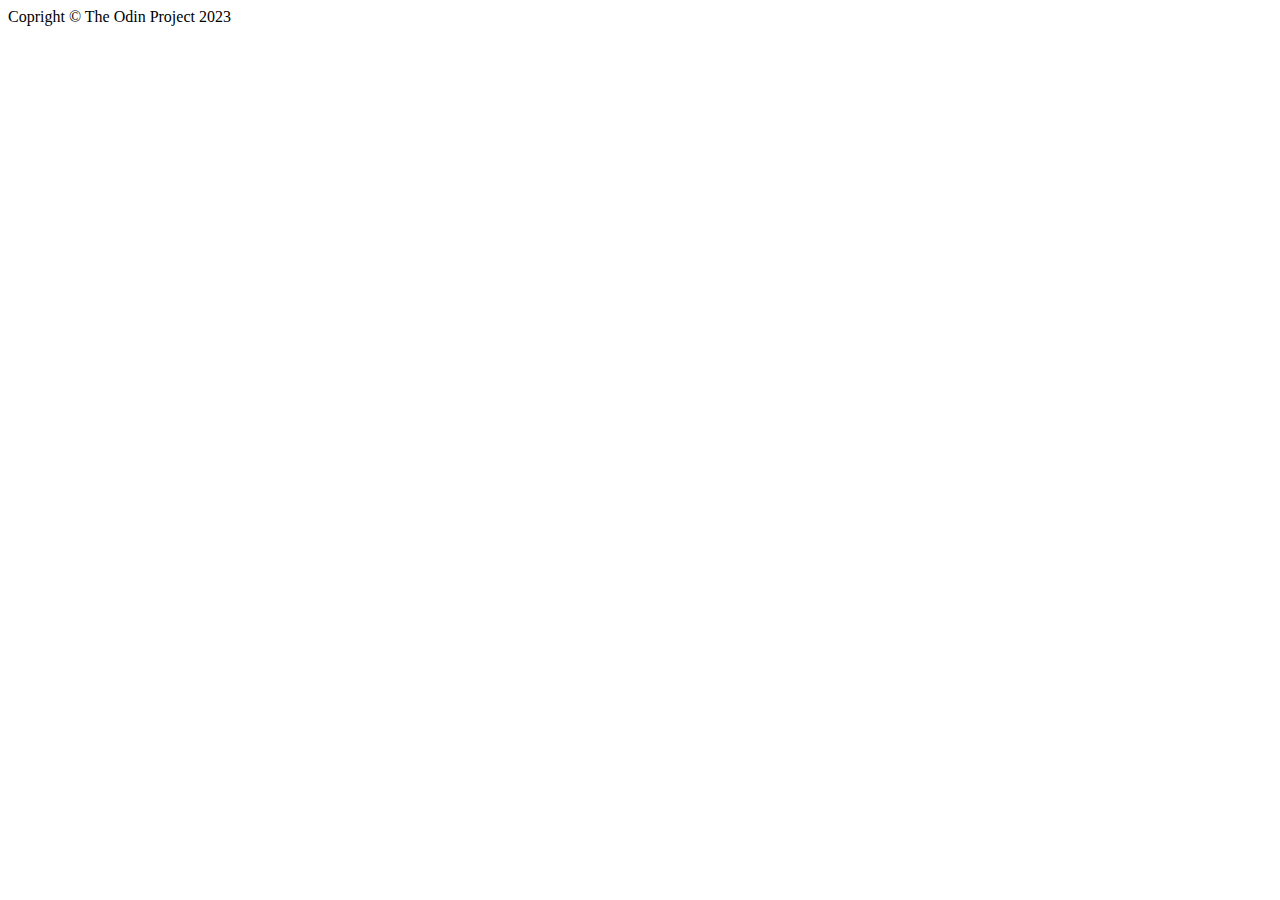
==== html/index.html @ 519deaf4 "formated the presentation of the html" ====
<html lang="en">
<head>
    <meta charset="UTF-8">
    <meta http-equiv="X-UA-Compatible" content="IE=edge">
    <meta name="viewport" content="width=device-width, initial-scale=1.0">
    <title>Landing Page</title>
</head>
<body>
    <header>
        <div></div>
        <div></div>
    </header>
    <section id="one">
        <div></div>
        <div></div>
    </section>
    <section id="two">
        <div></div>
        <div></div>
    </section>
    <section id="three">

    </section>
    <section id="four">
        <div></div>
    </section>
    <footer>
        Copright <span>&copy</span> The Odin Project 2023
    </footer>
</body>
</html>
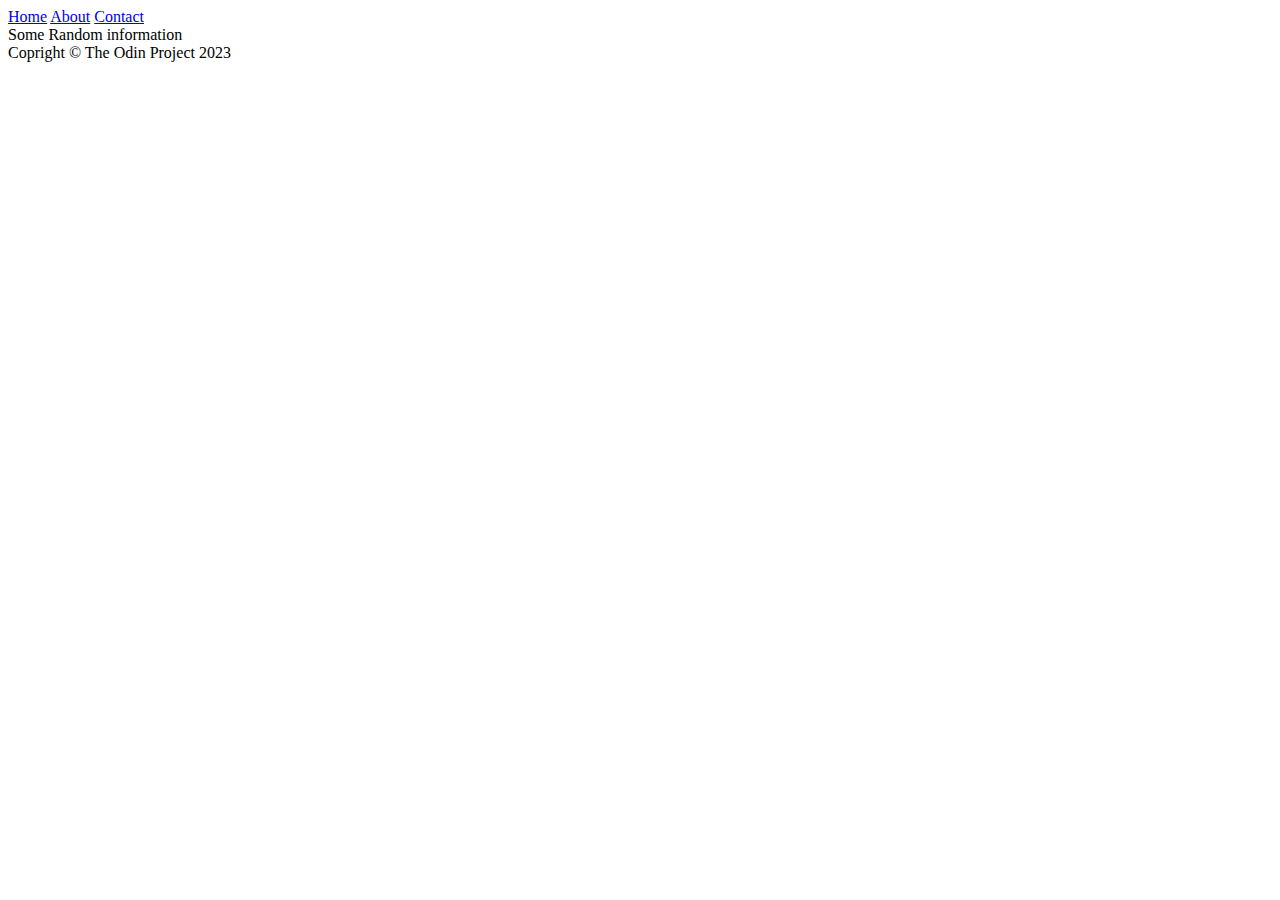
==== commit 0ff8b227: "added more boxes to the layout" ====
--- a/html/index.html
+++ b/html/index.html
@@ -7,22 +7,56 @@
 </head>
 <body>
     <header>
-        <div></div>
-        <div></div>
+        <div><img src="" alt=""></div>
+        <nav>
+            <a href="#">Home</a>
+            <a href="#">About</a>
+            <a href="#">Contact</a>
+        </nav>
     </header>
     <section id="one">
-        <div></div>
-        <div></div>
+        <div>
+
+        </div>
+        <div>
+            <img src="" alt="">
+        </div>
     </section>
     <section id="two">
-        <div></div>
-        <div></div>
+        <div class="container one">
+            <div>Some Random information</div>
+            <div class="container two">
+                <div>
+                    <div class="rounded-edges"></div>
+                    <div class="description"></div>
+                </div>
+                <div>
+                    <div class="rounded-edges"></div>
+                    <div class="description"></div>
+                </div>
+                <div>
+                    <div class="rounded-edges"></div>
+                    <div class="description"></div>
+                </div>
+                <div>
+                    <div class="rounded-edges"></div>
+                    <div class="description"></div>
+                </div>
+            </div>
+        </div>
+        
     </section>
     <section id="three">
-
+        <div class="container four" >
+            <div></div>
+            <div></div>
+        </div>
     </section>
     <section id="four">
-        <div></div>
+        <div class="container five">
+            <div></div>
+            <div></div>
+        </div>
     </section>
     <footer>
         Copright <span>&copy</span> The Odin Project 2023
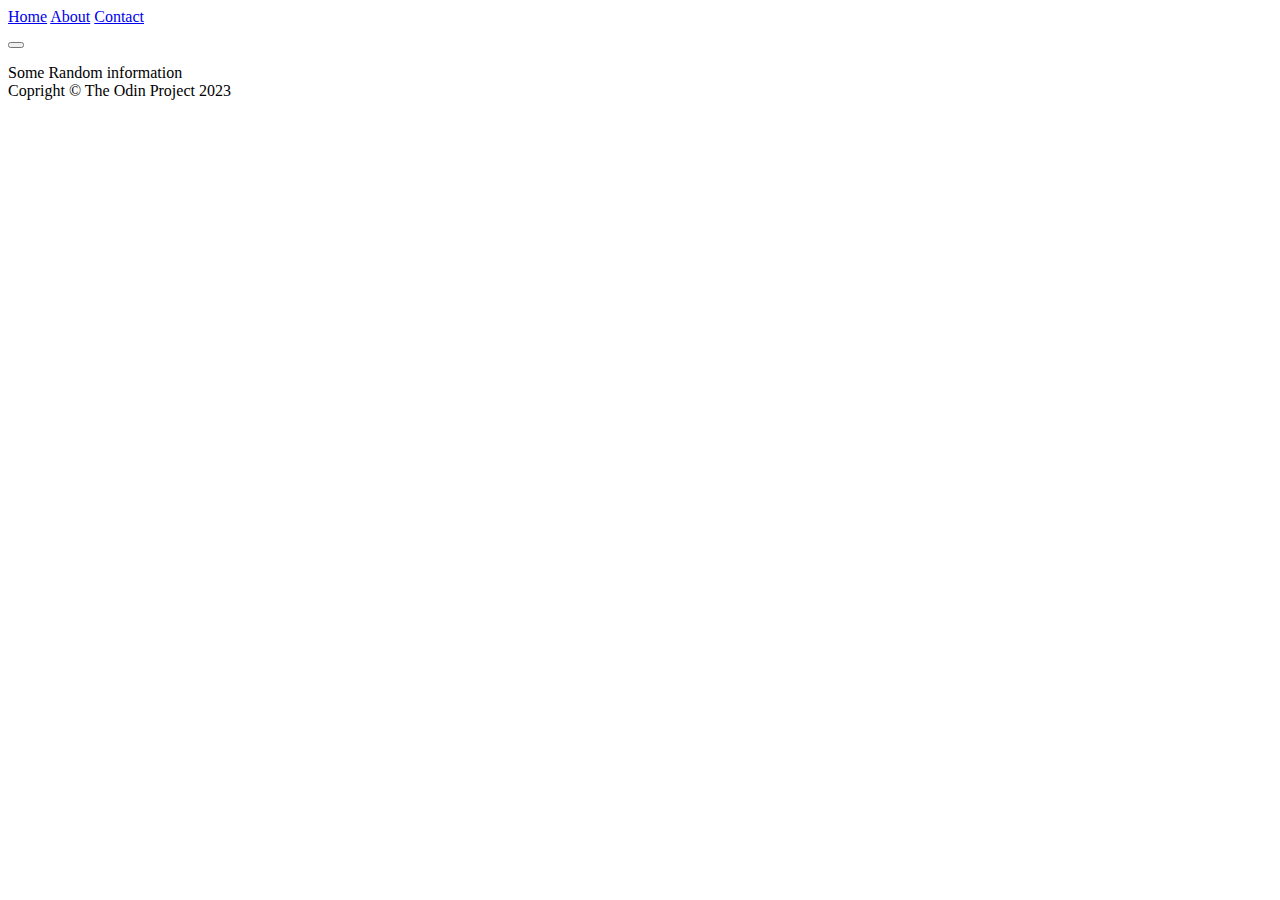
==== commit 11ecc6e3: "added more boxes" ====
--- a/html/index.html
+++ b/html/index.html
@@ -6,26 +6,34 @@
     <title>Landing Page</title>
 </head>
 <body>
-    <header>
-        <div><img src="" alt=""></div>
-        <nav>
-            <a href="#">Home</a>
-            <a href="#">About</a>
-            <a href="#">Contact</a>
-        </nav>
-    </header>
+    
     <section id="one">
-        <div>
-
+        <div class="container one">
+            <div>
+                <div><img src="" alt=""></div>
+                <nav>
+                    <a href="#">Home</a>
+                    <a href="#">About</a>
+                    <a href="#">Contact</a>
+                </nav>
+            </div>
         </div>
-        <div>
-            <img src="" alt="">
+        <div class="container two">
+            <div class="container three">
+                <p></p>
+                <p></p>
+                <p><button></button></p>
+            </div>
+            <div>
+                <img src="" alt="">
+            </div>
         </div>
+        
     </section>
     <section id="two">
-        <div class="container one">
+        <div class="container four">
             <div>Some Random information</div>
-            <div class="container two">
+            <div class="container five">
                 <div>
                     <div class="rounded-edges"></div>
                     <div class="description"></div>
@@ -47,13 +55,13 @@
         
     </section>
     <section id="three">
-        <div class="container four" >
+        <div class="container six" >
             <div></div>
             <div></div>
         </div>
     </section>
     <section id="four">
-        <div class="container five">
+        <div class="container seven">
             <div></div>
             <div></div>
         </div>
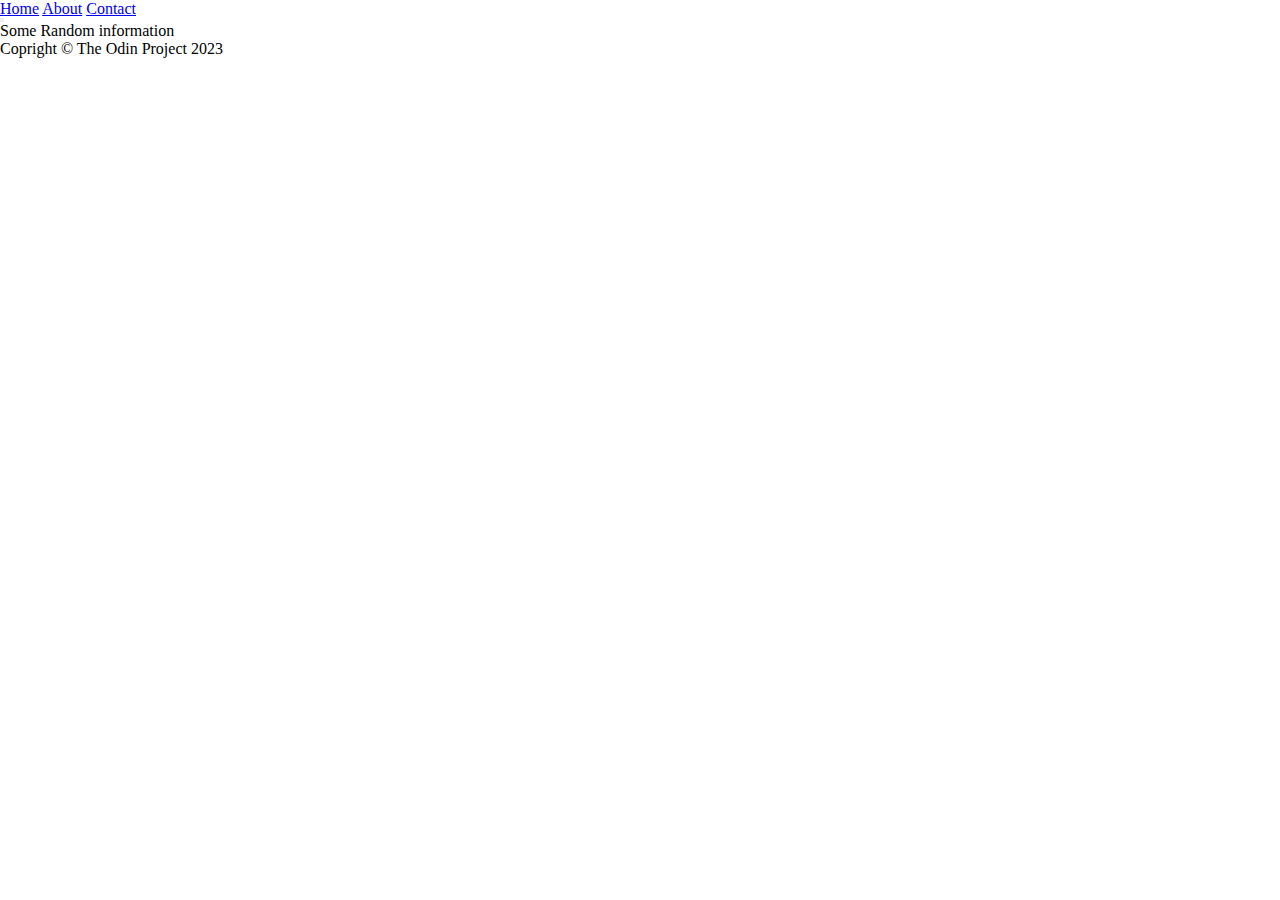
==== commit 83b6088c: "added the link to my stylesheet" ====
--- a/html/index.html
+++ b/html/index.html
@@ -4,6 +4,7 @@
     <meta http-equiv="X-UA-Compatible" content="IE=edge">
     <meta name="viewport" content="width=device-width, initial-scale=1.0">
     <title>Landing Page</title>
+    <link rel="stylesheet" href="../css/styles.css">
 </head>
 <body>
     
--- a/css/styles.css
+++ b/css/styles.css
@@ -0,0 +1,9 @@
+*{
+    margin: 0;
+    padding: 0;
+    box-sizing: border-box;
+}
+.container{
+    display: flex;
+
+}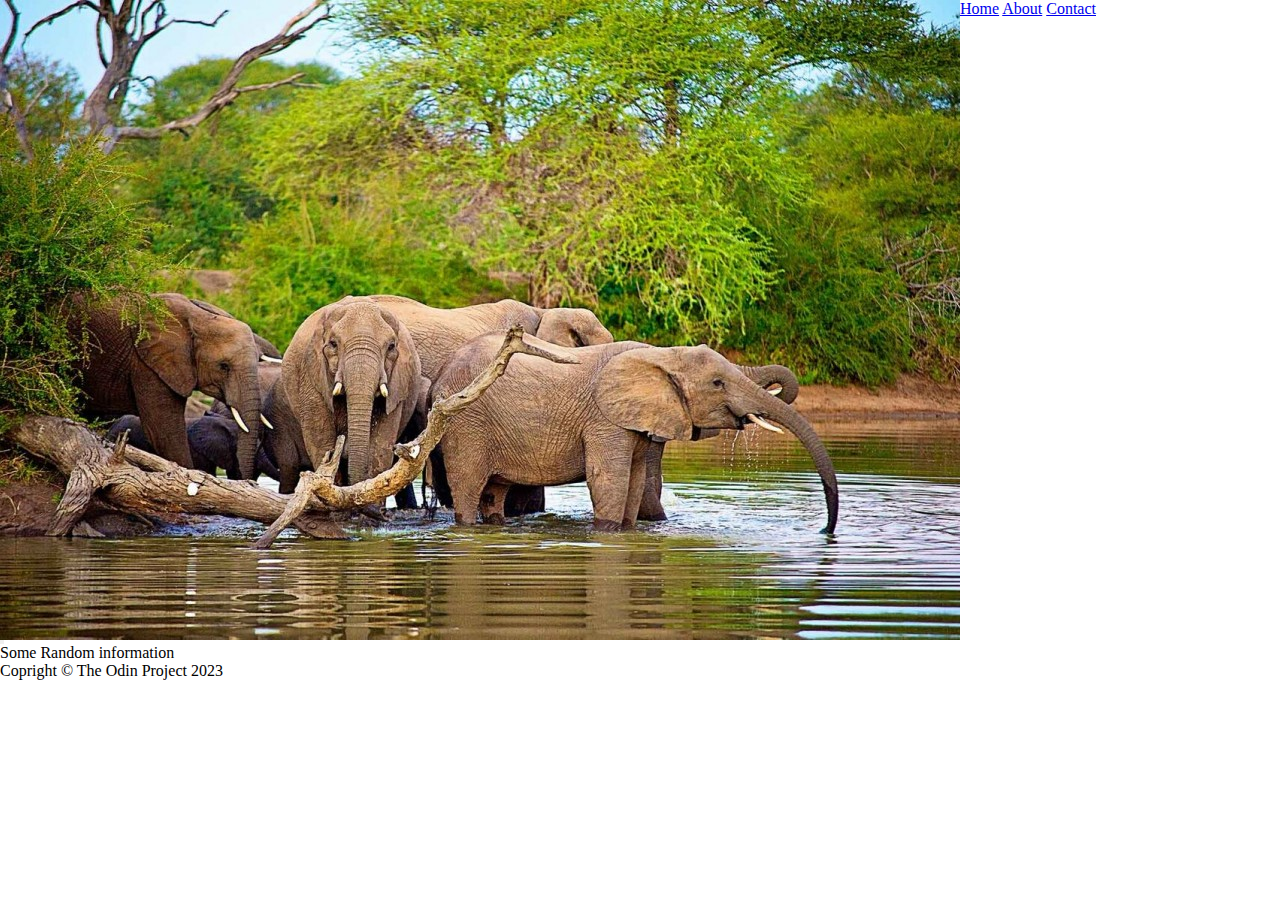
==== commit fe7c1faa: "deleted some divs" ====
--- a/html/index.html
+++ b/html/index.html
@@ -10,17 +10,19 @@
     
     <section id="one">
         <div class="container one">
-            <div>
-                <div><img src="" alt=""></div>
+            <div class="container two">
+                <img src="../images/unspecified-49__large.png" alt=""> 
+                
                 <nav>
                     <a href="#">Home</a>
                     <a href="#">About</a>
                     <a href="#">Contact</a>
                 </nav>
+                
             </div>
         </div>
-        <div class="container two">
-            <div class="container three">
+        <div class="container three">
+            <div class="container four">
                 <p></p>
                 <p></p>
                 <p><button></button></p>
@@ -32,9 +34,9 @@
         
     </section>
     <section id="two">
-        <div class="container four">
+        <div class="container five">
             <div>Some Random information</div>
-            <div class="container five">
+            <div class="container six">
                 <div>
                     <div class="rounded-edges"></div>
                     <div class="description"></div>
@@ -56,13 +58,13 @@
         
     </section>
     <section id="three">
-        <div class="container six" >
+        <div class="container seven" >
             <div></div>
             <div></div>
         </div>
     </section>
     <section id="four">
-        <div class="container seven">
+        <div class="container eight">
             <div></div>
             <div></div>
         </div>
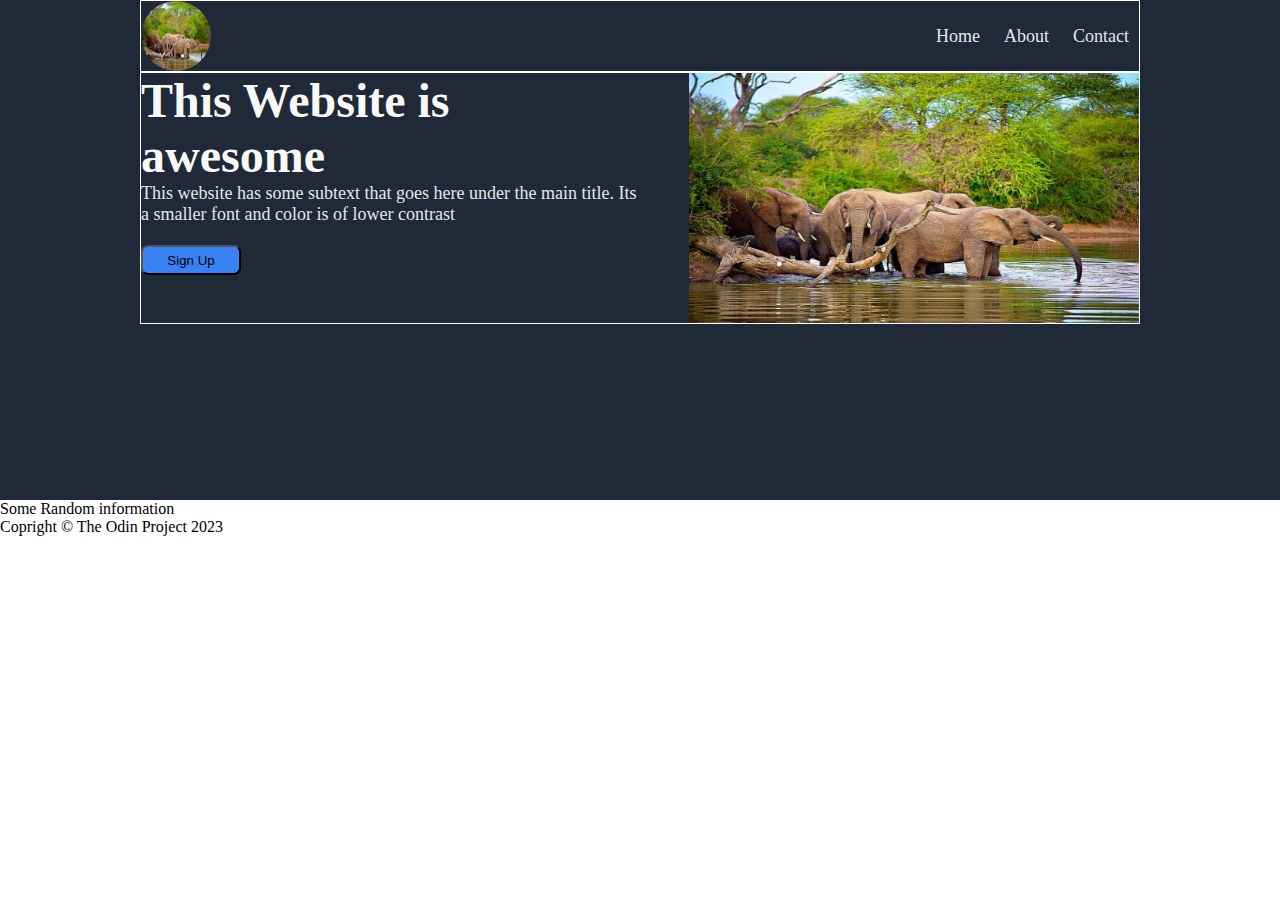
==== commit d1210497: "linked image and added styling to it" ====
--- a/html/index.html
+++ b/html/index.html
@@ -10,33 +10,33 @@
     
     <section id="one">
         <div class="container one">
-            <div class="container two">
-                <img src="../images/unspecified-49__large.png" alt=""> 
+            
+            <img src="../images/unspecified-49__large.png" alt="logo"> 
                 
-                <nav>
-                    <a href="#">Home</a>
-                    <a href="#">About</a>
-                    <a href="#">Contact</a>
-                </nav>
+            <nav>
+                <a href="#" target="_blank">Home</a>
+                <a href="#" target="_blank">About</a>
+                <a href="#" target="_blank">Contact</a>
+            </nav>
                 
-            </div>
+            
         </div>
-        <div class="container three">
-            <div class="container four">
-                <p></p>
-                <p></p>
-                <p><button></button></p>
+        <div class="container two">
+            <div class="container three">
+                <h2>This Website is awesome</h2>
+                <p>This website has some subtext that goes here under the main title. Its a smaller font and color is of lower contrast</p>
+                <button>Sign Up</button>
             </div>
             <div>
-                <img src="" alt="">
+                <img src="../images/unspecified-49__large.png" alt="section-one-image">
             </div>
         </div>
         
     </section>
     <section id="two">
-        <div class="container five">
+        <div class="container four">
             <div>Some Random information</div>
-            <div class="container six">
+            <div class="container five">
                 <div>
                     <div class="rounded-edges"></div>
                     <div class="description"></div>
@@ -58,13 +58,13 @@
         
     </section>
     <section id="three">
-        <div class="container seven" >
+        <div class="container six" >
             <div></div>
             <div></div>
         </div>
     </section>
     <section id="four">
-        <div class="container eight">
+        <div class="container seven">
             <div></div>
             <div></div>
         </div>
--- a/css/styles.css
+++ b/css/styles.css
@@ -5,5 +5,67 @@
 }
 .container{
     display: flex;
+}
+a[href="#"]{
+    padding: 10px;
+}
+a{
+    text-decoration: none;
+    font-size: 18px;
+    color: #E5E7EB;
+}
+.three{
+    flex-direction: column;
+    
+}
+.two{
+    justify-content: space-between;
+}
+h2{
+    font-size: 48px;
+    font-weight:bolder;
+    color: #F9FAF8;
+    width: 350px;
+}
+p{
+    font-size: 18px;
+    color: #E5E7EB;
+    width: 500px;
+    margin-bottom: 20px;
+}
+
+button{
+    width: 100px;
+    height: 30px;
+    border-radius: 7px;
+    background-color: #3882F6;
+}
+.one{
+    
+    justify-content: space-between;
+    align-items: center;
+}
+
+.one > img{
+    width: 70px;
+    height: 70px;
+    border-radius: 50%;
+}
+#one{
+    display: flex;
+    flex-direction: column;
+    background-color: #1F2937;
+    height: 500px;
+    align-items: center;
+}
+.one, .two{
+    width: 1000px;
+    display: flex;
+    border: 1px solid white;
+}
+.two > div > img{
+    width: 450px;
+    height: 250px;
+    
 
 }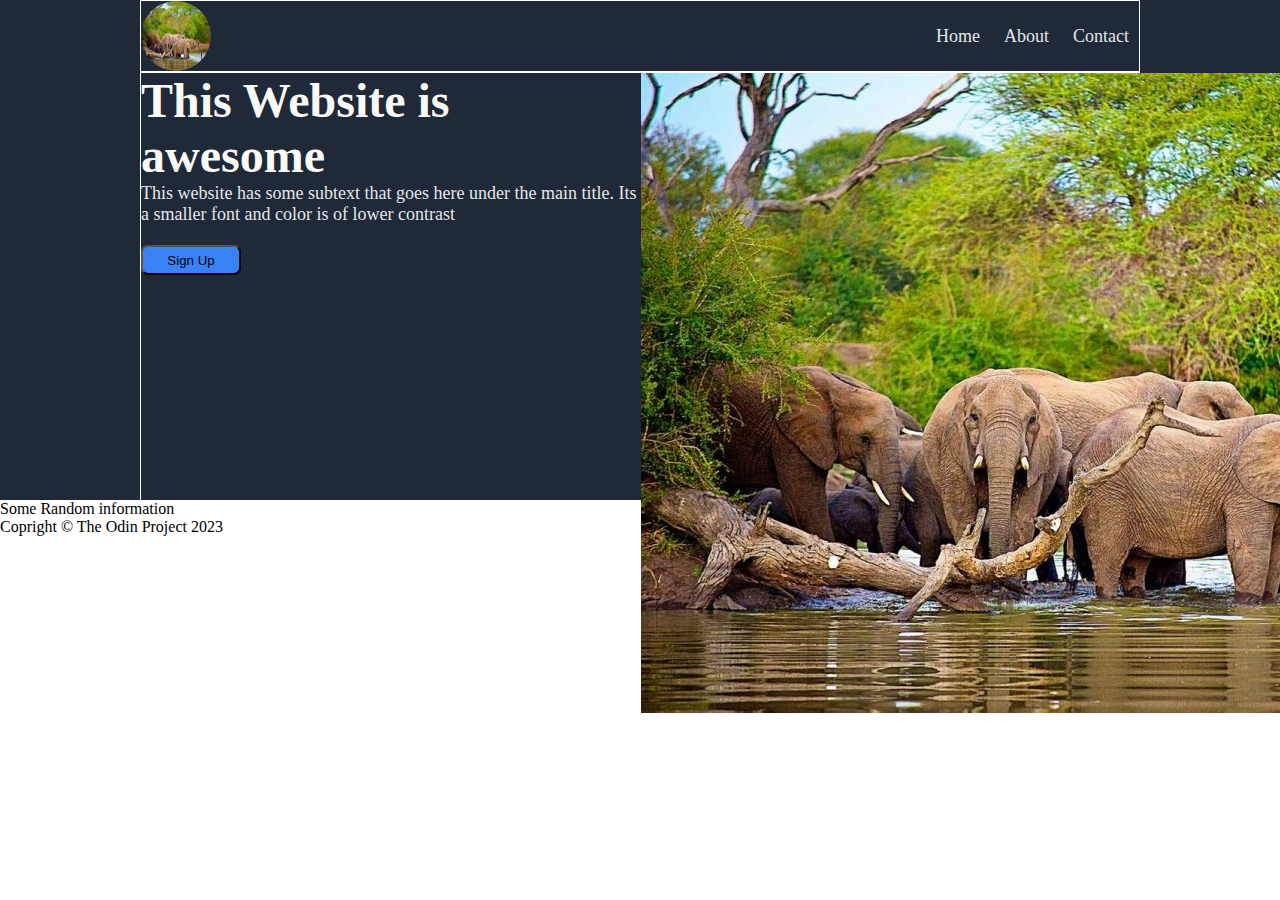
==== commit ab2c69ab: "removed an unecessary div" ====
--- a/html/index.html
+++ b/html/index.html
@@ -27,9 +27,9 @@
                 <p>This website has some subtext that goes here under the main title. Its a smaller font and color is of lower contrast</p>
                 <button>Sign Up</button>
             </div>
-            <div>
-                <img src="../images/unspecified-49__large.png" alt="section-one-image">
-            </div>
+            
+            <img src="../images/unspecified-49__large.png" alt="section-one-image">
+            
         </div>
         
     </section>
